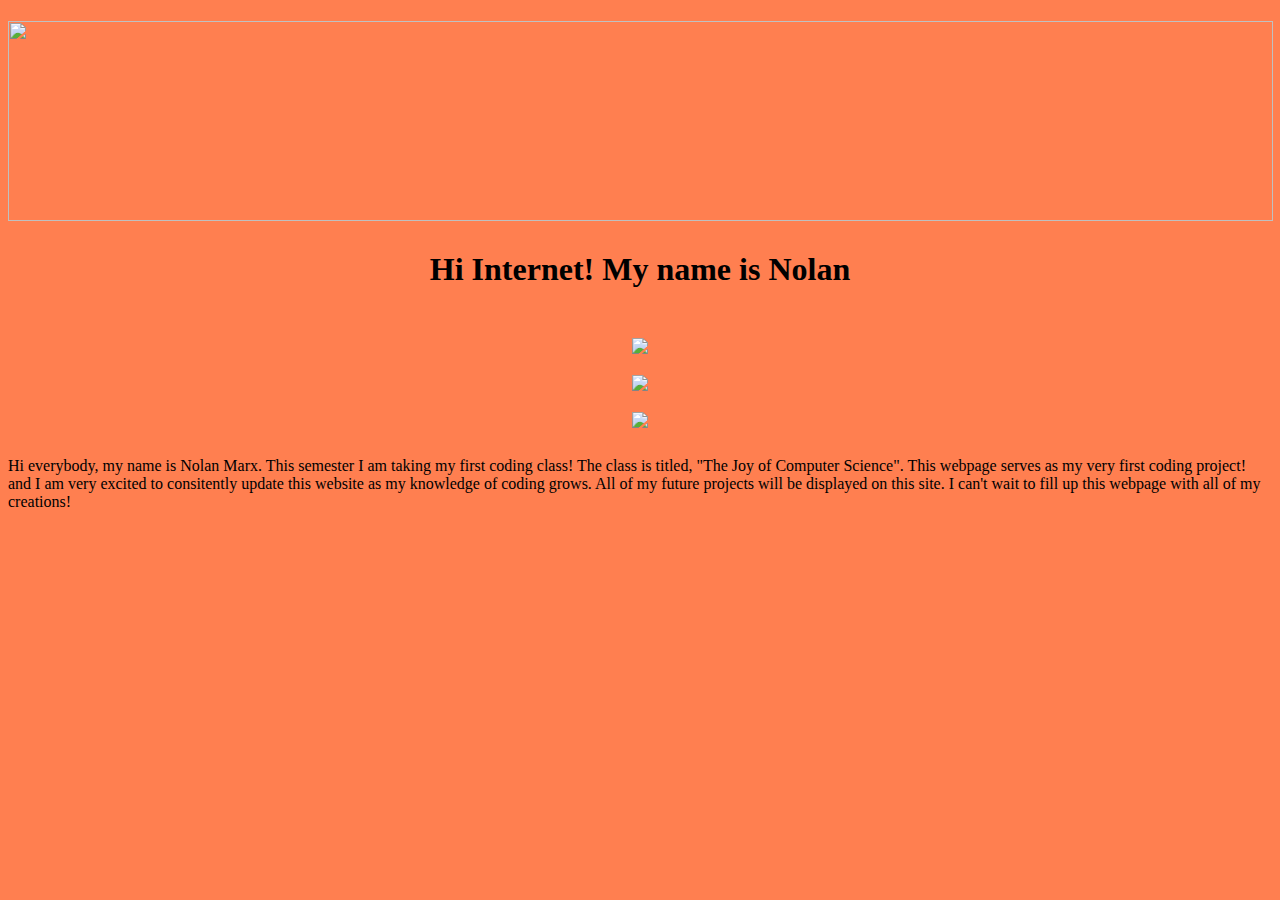
==== index.html @ d5243408 "Update index.html" ====
<!DOCTYPE HTML>
<html>
    <head>
        <title>Nolans' CSC106 Website</title>
        <meta charset="utf-8">
        <style>
       body 
        {background-color: coral;}
        </style>
    </head>
    <body>
        <h1>
        <img src="https://github.com/nmarx0810/nmarx0810.github.io/blob/main/FINALBANNER.png?raw=true" width="1265" height="200">
        </h1>
        <center>
    <h1> Hi Internet! My name is Nolan
        <br> </br>
            <div class="row">
            <div class="column">
        <a href="nmarx0810.github.io">
        <img src="https://github.com/nmarx0810/nmarx0810.github.io/blob/main/MODERNHOME.png?raw=true" width:"125" height:"42";>
        </a>
                </div>
                <div class="column">
        <a href="https://nmarx0810.github.io/javascripts.html">
        <img src="https://github.com/nmarx0810/nmarx0810.github.io/blob/main/MODERNJAVA.png?raw=true" width:"125" height:"42";>
        </a>
                </div>
                <div class="column">
        <a href="nmarx0810.github.io/about.html">
        <img src="https://github.com/nmarx0810/nmarx0810.github.io/blob/main/MODERNABOUT.png?raw=true" width:"125" height:"42";>
             </center>
        </a>
        </div>
    </div>
        </h1>
    Hi everybody, my name is Nolan Marx. This semester I am taking my first coding class! The class is titled, "The Joy of Computer Science". This webpage serves as my very first coding project! and I am very excited to consitently update this website as my knowledge of coding grows. All of my future projects will be displayed on this site. I can't wait to fill up this webpage with all of my creations!   
     </body>
</html>
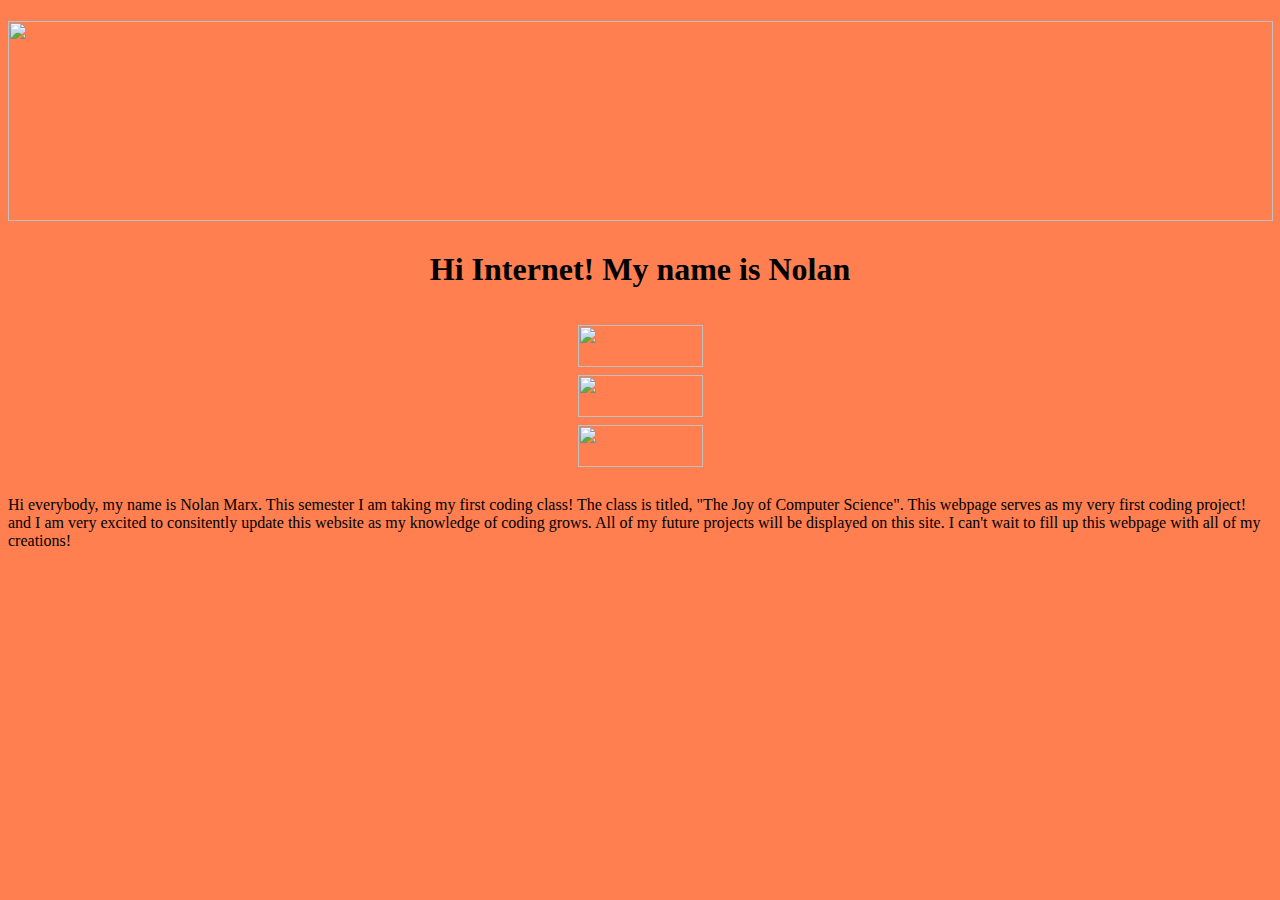
==== commit 1bbc08fa: "Update index.html" ====
--- a/index.html
+++ b/index.html
@@ -18,17 +18,17 @@
             <div class="row">
             <div class="column">
         <a href="nmarx0810.github.io">
-        <img src="https://github.com/nmarx0810/nmarx0810.github.io/blob/main/MODERNHOME.png?raw=true" width:"125" height:"42";>
+        <img src="https://github.com/nmarx0810/nmarx0810.github.io/blob/main/MODERNHOME.png?raw=true" width="125" height="42";>
         </a>
                 </div>
                 <div class="column">
         <a href="https://nmarx0810.github.io/javascripts.html">
-        <img src="https://github.com/nmarx0810/nmarx0810.github.io/blob/main/MODERNJAVA.png?raw=true" width:"125" height:"42";>
+        <img src="https://github.com/nmarx0810/nmarx0810.github.io/blob/main/MODERNJAVA.png?raw=true" width="125" height="42";>
         </a>
                 </div>
                 <div class="column">
         <a href="nmarx0810.github.io/about.html">
-        <img src="https://github.com/nmarx0810/nmarx0810.github.io/blob/main/MODERNABOUT.png?raw=true" width:"125" height:"42";>
+        <img src="https://github.com/nmarx0810/nmarx0810.github.io/blob/main/MODERNABOUT.png?raw=true" width="125" height="42";>
              </center>
         </a>
         </div>
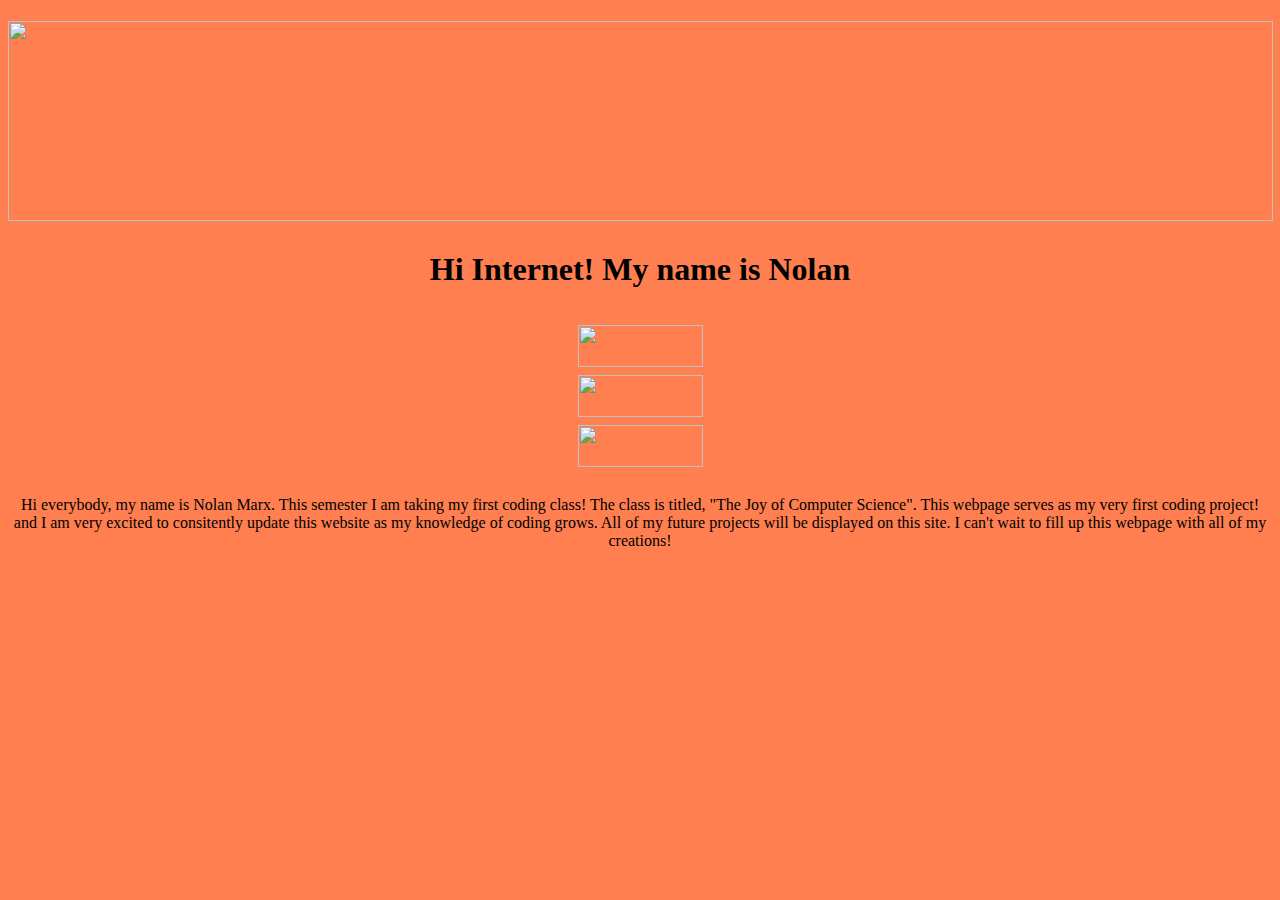
==== commit 96e55c94: "Update index.html" ====
--- a/index.html
+++ b/index.html
@@ -15,6 +15,7 @@
         <center>
     <h1> Hi Internet! My name is Nolan
         <br> </br>
+            <table>
             <div class="row">
             <div class="column">
         <a href="nmarx0810.github.io">
@@ -30,6 +31,7 @@
         <a href="nmarx0810.github.io/about.html">
         <img src="https://github.com/nmarx0810/nmarx0810.github.io/blob/main/MODERNABOUT.png?raw=true" width="125" height="42";>
              </center>
+                    </table>
         </a>
         </div>
     </div>
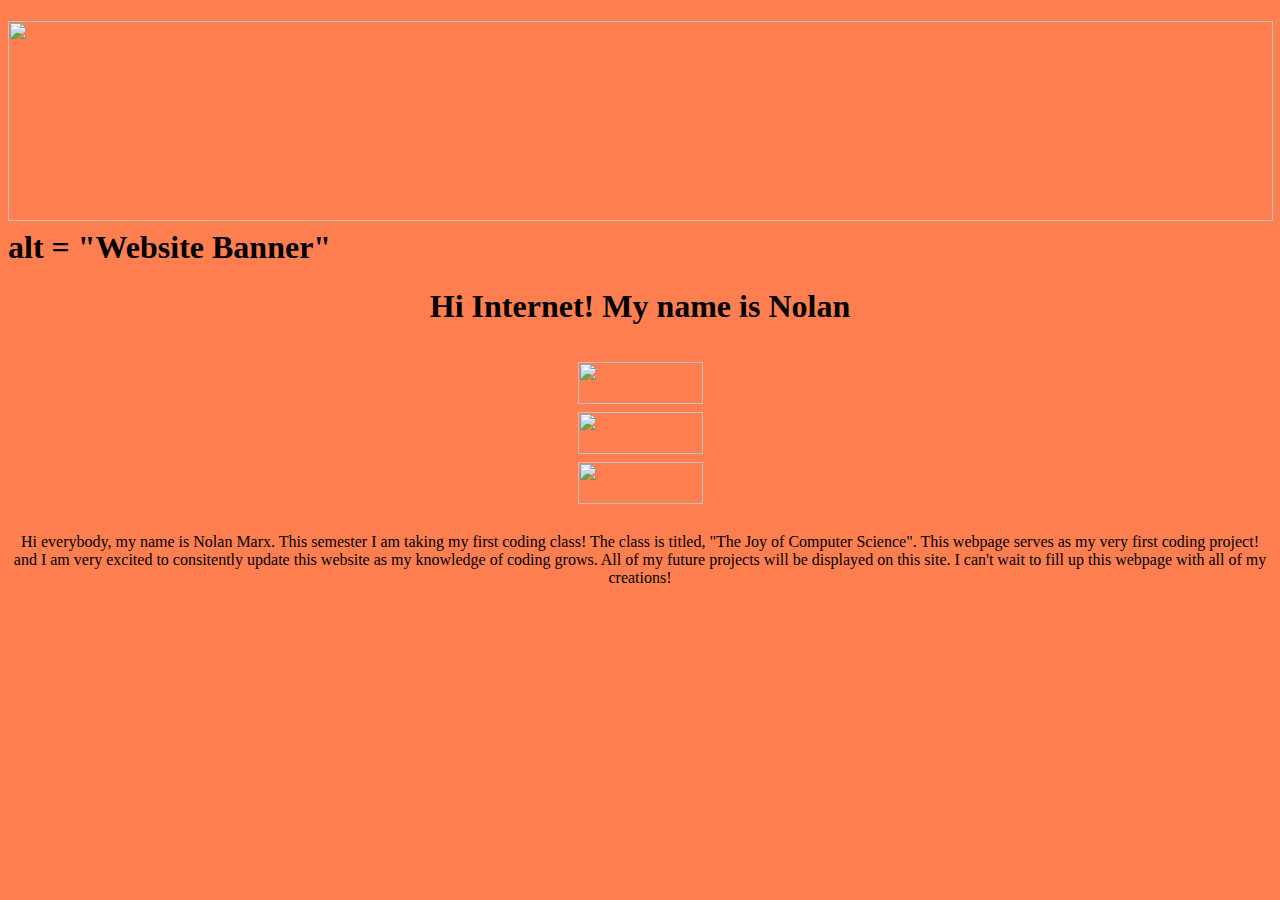
==== commit f83c2565: "Update index.html" ====
--- a/index.html
+++ b/index.html
@@ -11,6 +11,7 @@
     <body>
         <h1>
         <img src="https://github.com/nmarx0810/nmarx0810.github.io/blob/main/FINALBANNER.png?raw=true" width="1265" height="200">
+            alt = "Website Banner"
         </h1>
         <center>
     <h1> Hi Internet! My name is Nolan
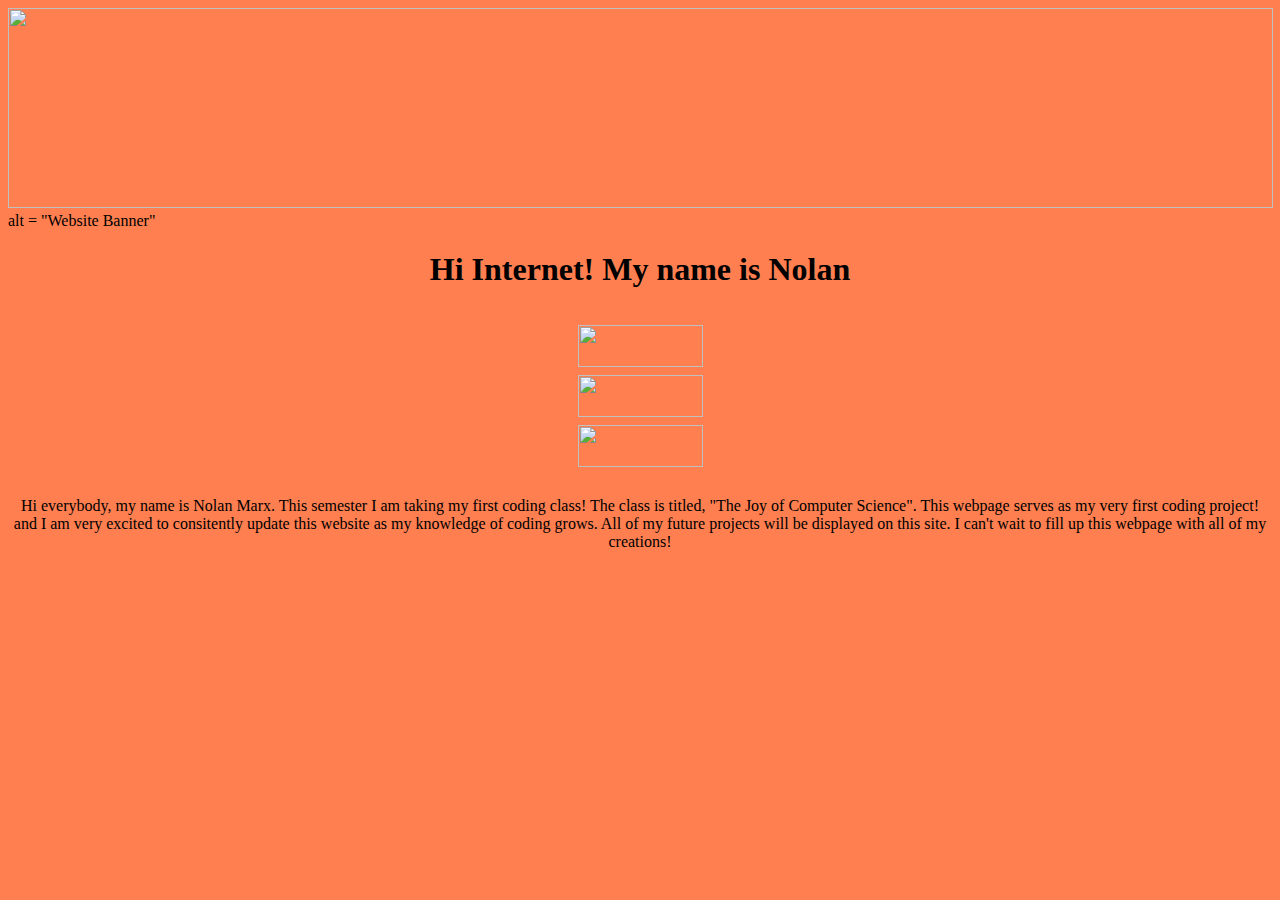
==== commit 3a4e2382: "Update index.html" ====
--- a/index.html
+++ b/index.html
@@ -9,10 +9,10 @@
         </style>
     </head>
     <body>
-        <h1>
+      
         <img src="https://github.com/nmarx0810/nmarx0810.github.io/blob/main/FINALBANNER.png?raw=true" width="1265" height="200">
             alt = "Website Banner"
-        </h1>
+
         <center>
     <h1> Hi Internet! My name is Nolan
         <br> </br>
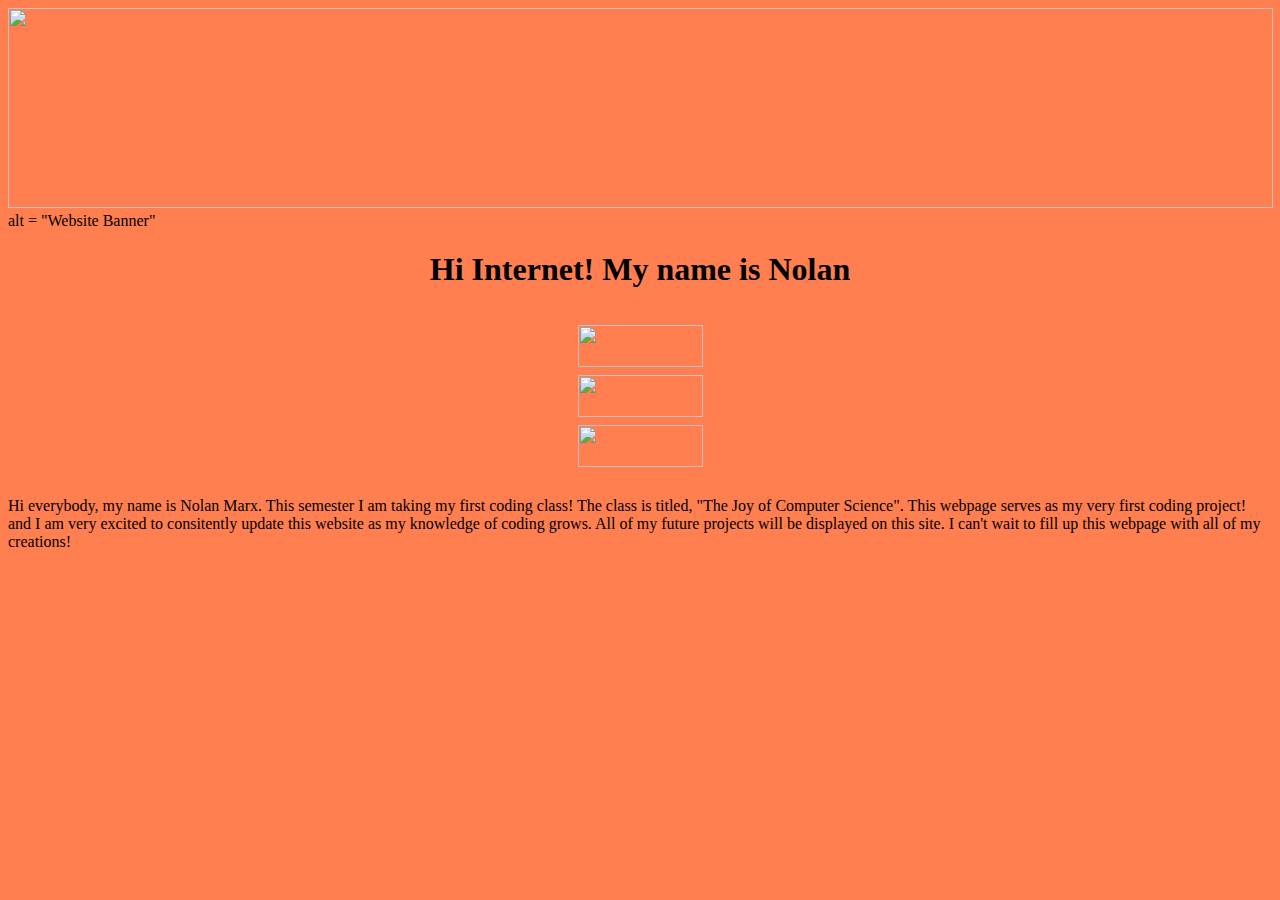
==== commit 63862bd6: "Update index.html" ====
--- a/index.html
+++ b/index.html
@@ -16,7 +16,7 @@
         <center>
     <h1> Hi Internet! My name is Nolan
         <br> </br>
-            <table>
+          
             <div class="row">
             <div class="column">
         <a href="nmarx0810.github.io">
@@ -32,7 +32,7 @@
         <a href="nmarx0810.github.io/about.html">
         <img src="https://github.com/nmarx0810/nmarx0810.github.io/blob/main/MODERNABOUT.png?raw=true" width="125" height="42";>
              </center>
-                    </table>
+                   
         </a>
         </div>
     </div>
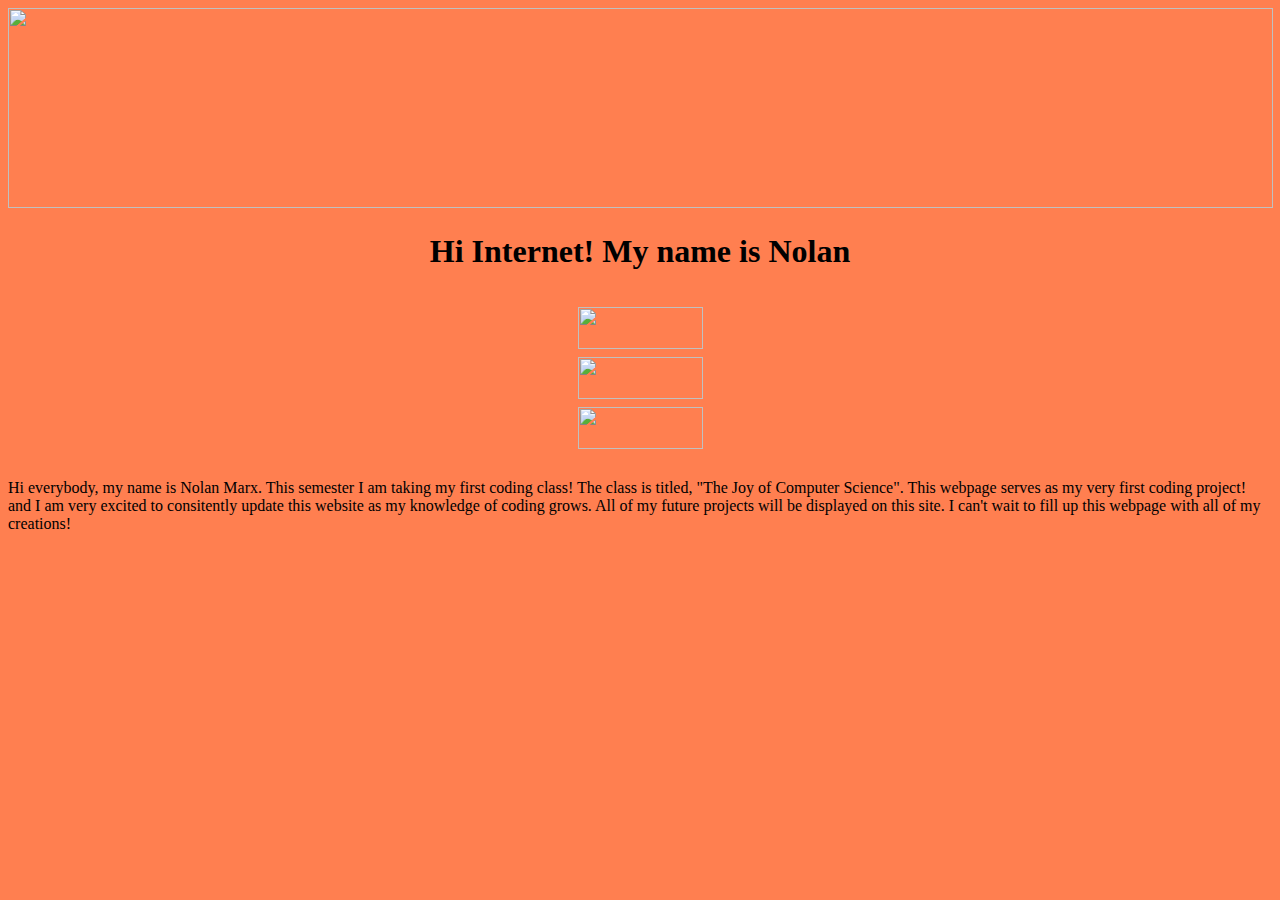
==== commit 6696bc6e: "Update index.html" ====
--- a/index.html
+++ b/index.html
@@ -1,17 +1,17 @@
 <!DOCTYPE HTML>
 <html>
-    <head>
+<head>
         <title>Nolans' CSC106 Website</title>
         <meta charset="utf-8">
         <style>
        body 
         {background-color: coral;}
         </style>
-    </head>
-    <body>
+</head>
+<body>
       
-        <img src="https://github.com/nmarx0810/nmarx0810.github.io/blob/main/FINALBANNER.png?raw=true" width="1265" height="200">
-            alt = "Website Banner"
+<img src="https://github.com/nmarx0810/nmarx0810.github.io/blob/main/FINALBANNER.png?raw=true" width="1265" height="200">
+        
 
         <center>
     <h1> Hi Internet! My name is Nolan
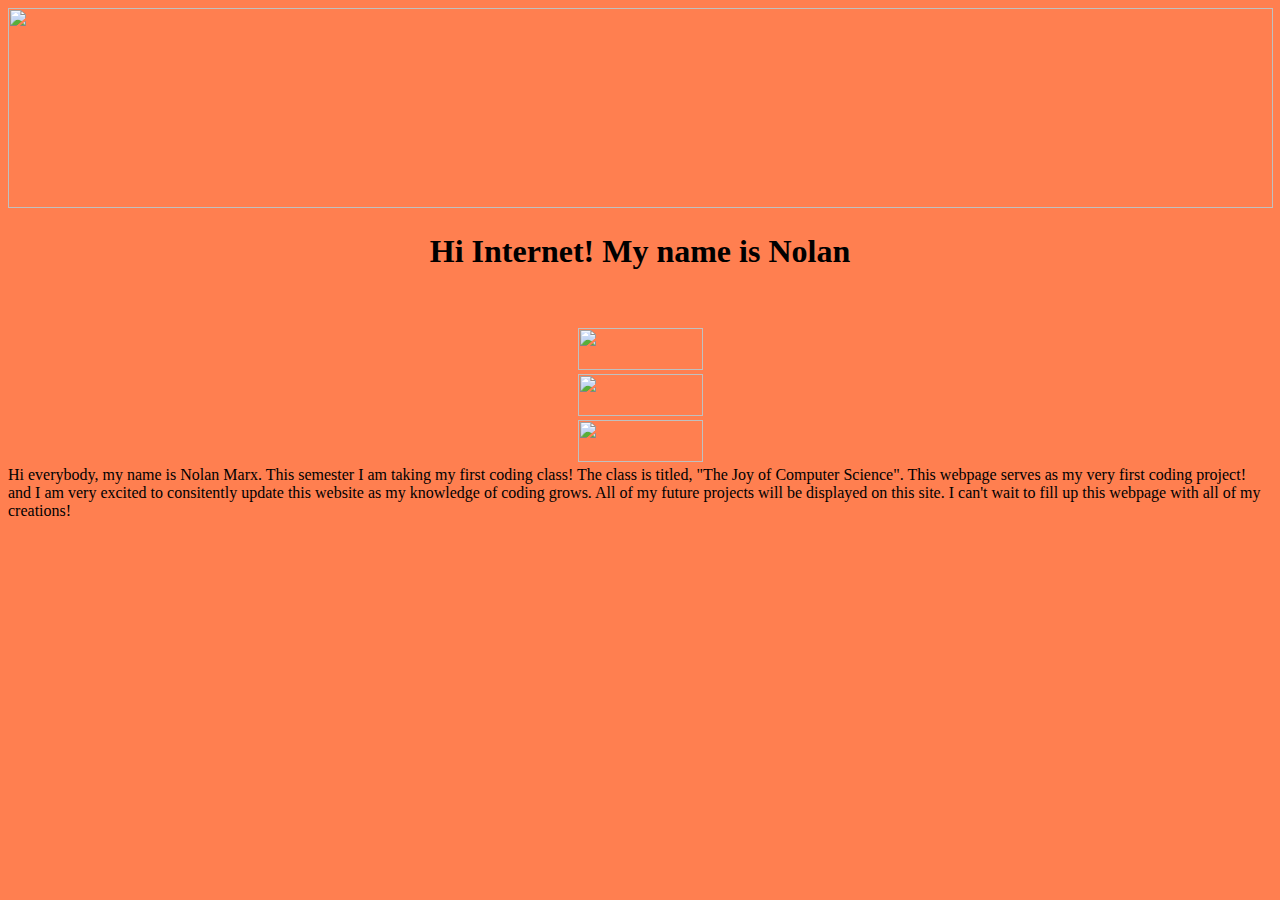
==== commit d9080184: "Update index.html" ====
--- a/index.html
+++ b/index.html
@@ -14,7 +14,7 @@
         
 
         <center>
-    <h1> Hi Internet! My name is Nolan
+    <h1> Hi Internet! My name is Nolan</h1>
         <br> </br>
           
             <div class="row">
@@ -36,7 +36,7 @@
         </a>
         </div>
     </div>
-        </h1>
+        
     Hi everybody, my name is Nolan Marx. This semester I am taking my first coding class! The class is titled, "The Joy of Computer Science". This webpage serves as my very first coding project! and I am very excited to consitently update this website as my knowledge of coding grows. All of my future projects will be displayed on this site. I can't wait to fill up this webpage with all of my creations!   
      </body>
 </html>
